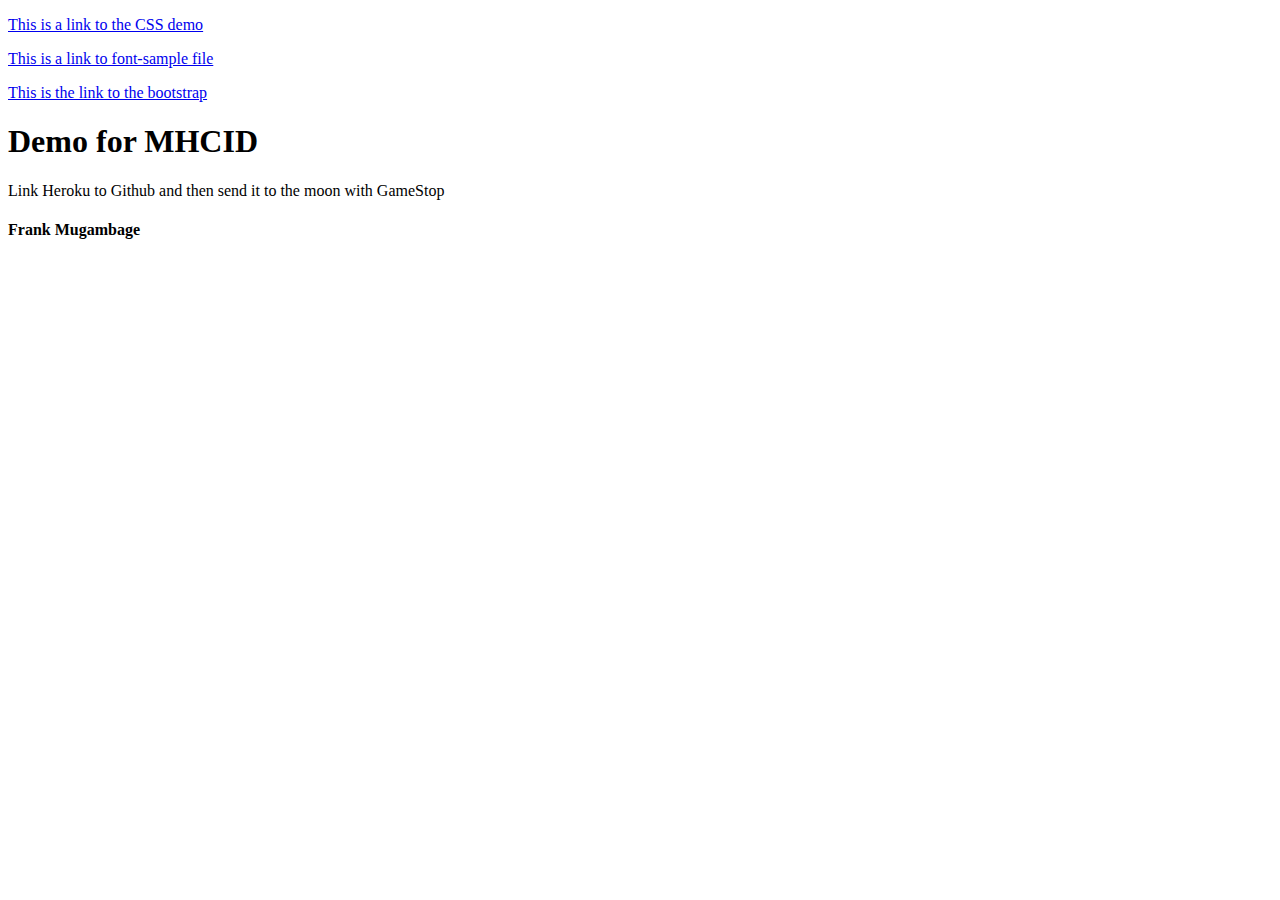
==== index.html @ 3c1617a1 "Update index.html" ====
<!DOCTYPE html>
<html>

<head>
	<title>Demo for MHCID</title>
</head>

<body>
	<p><a href = "css_demo.html">This is a link to the CSS demo</a></p>
	<p><a href = "font-sample.html">This is a link to font-sample file</a></p>
	<p><a href = "bootstrap-sample.html"> This is the link to the bootstrap</a></p>
	<h1>Demo for MHCID</h1>
	<p>Link Heroku to Github and then send it to the moon with GameStop </p>
	<h4>Frank Mugambage</h4> </body>

</html>
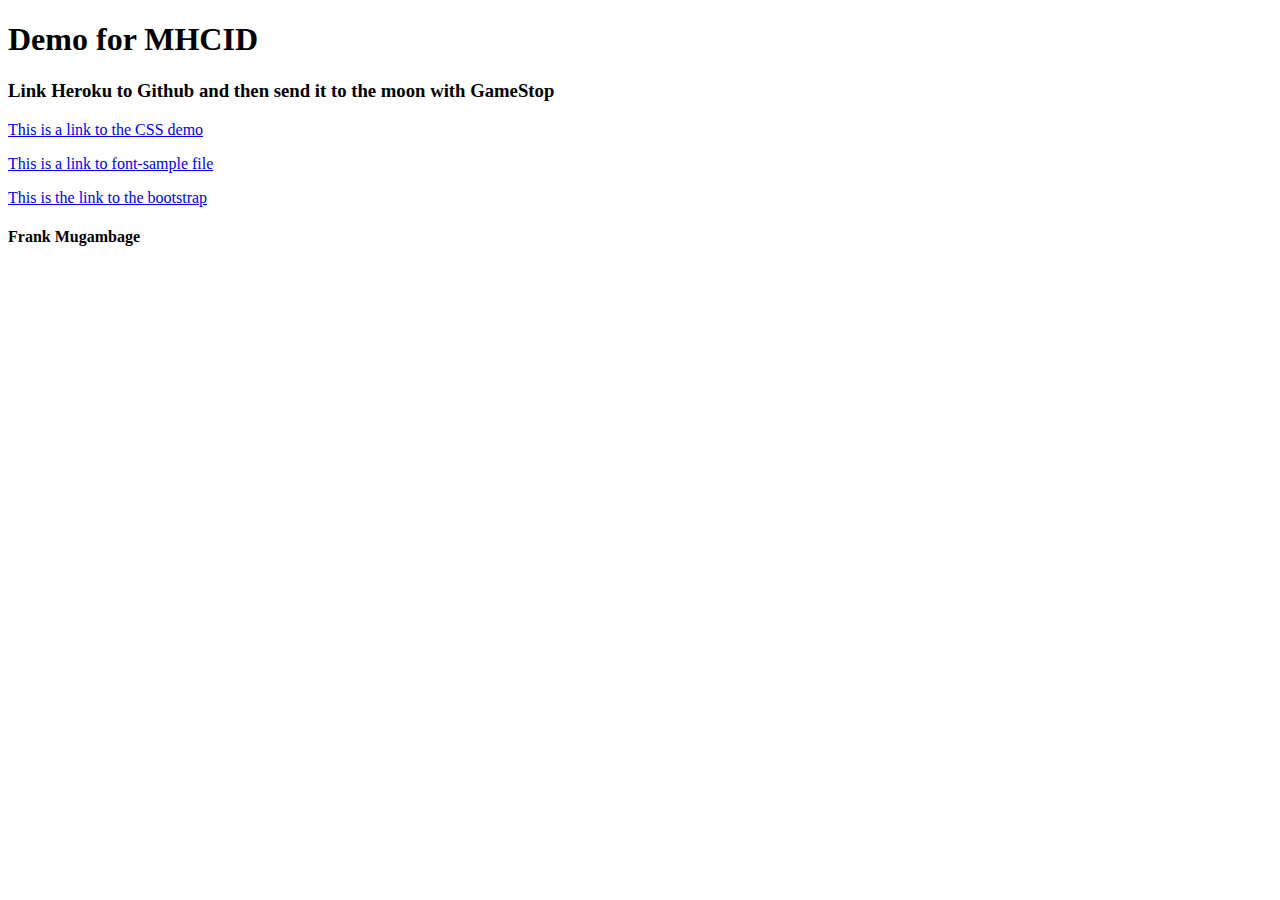
==== commit a2b91c2c: "Update index.html" ====
--- a/index.html
+++ b/index.html
@@ -6,11 +6,12 @@
 </head>
 
 <body>
+	<h1>Demo for MHCID</h1>
+	<h3>Link Heroku to Github and then send it to the moon with GameStop </h3>
 	<p><a href = "css_demo.html">This is a link to the CSS demo</a></p>
 	<p><a href = "font-sample.html">This is a link to font-sample file</a></p>
 	<p><a href = "bootstrap-sample.html"> This is the link to the bootstrap</a></p>
-	<h1>Demo for MHCID</h1>
-	<p>Link Heroku to Github and then send it to the moon with GameStop </p>
+	
 	<h4>Frank Mugambage</h4> </body>
 
 </html>
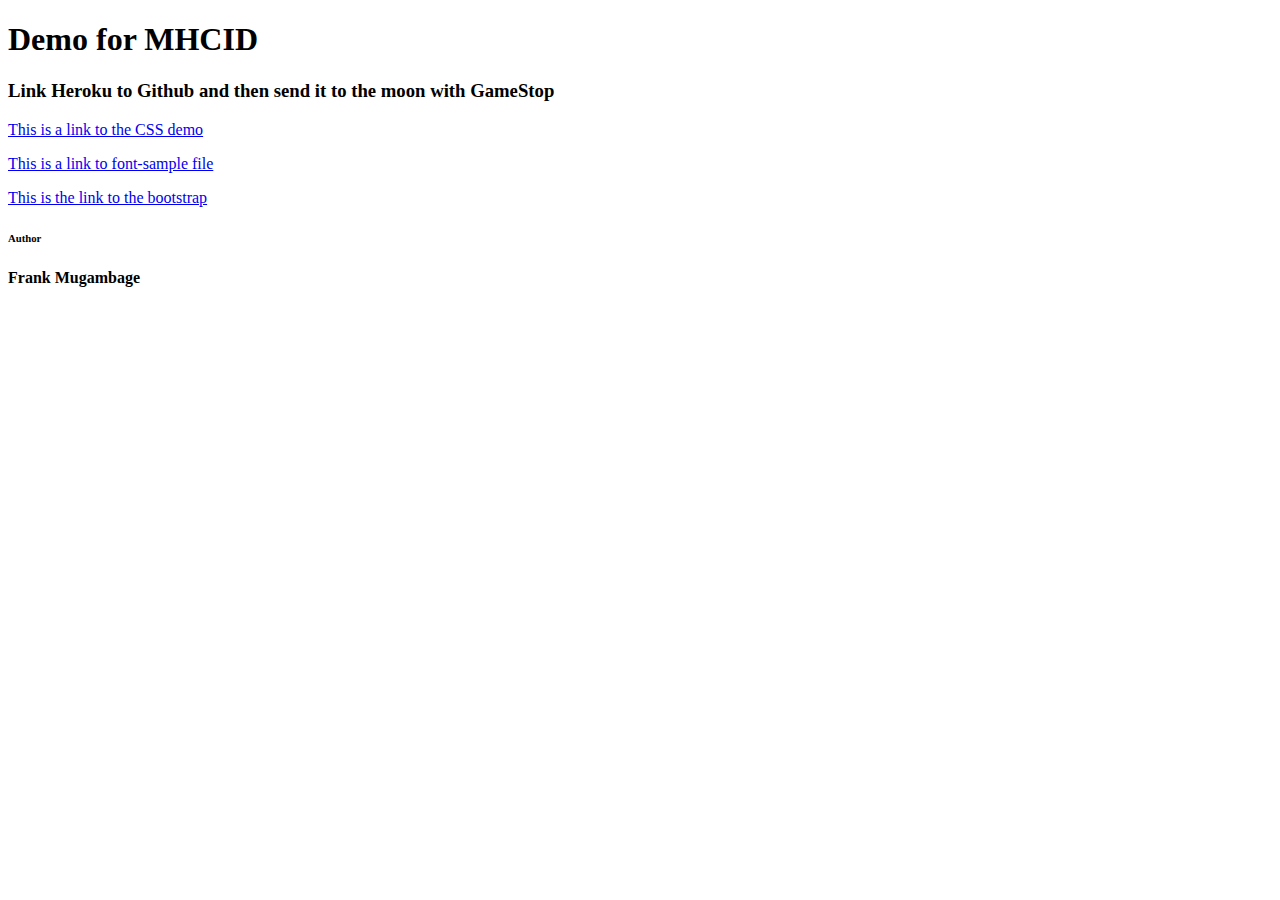
==== commit 359c34de: "I just added a paragraph to see changes" ====
--- a/index.html
+++ b/index.html
@@ -11,7 +11,10 @@
 	<p><a href = "css_demo.html">This is a link to the CSS demo</a></p>
 	<p><a href = "font-sample.html">This is a link to font-sample file</a></p>
 	<p><a href = "bootstrap-sample.html"> This is the link to the bootstrap</a></p>
-	
-	<h4>Frank Mugambage</h4> </body>
 
+<p></p>
+<h6>Author</h6>
+
+	<h4>Frank Mugambage</h4>
+</body>
 </html>
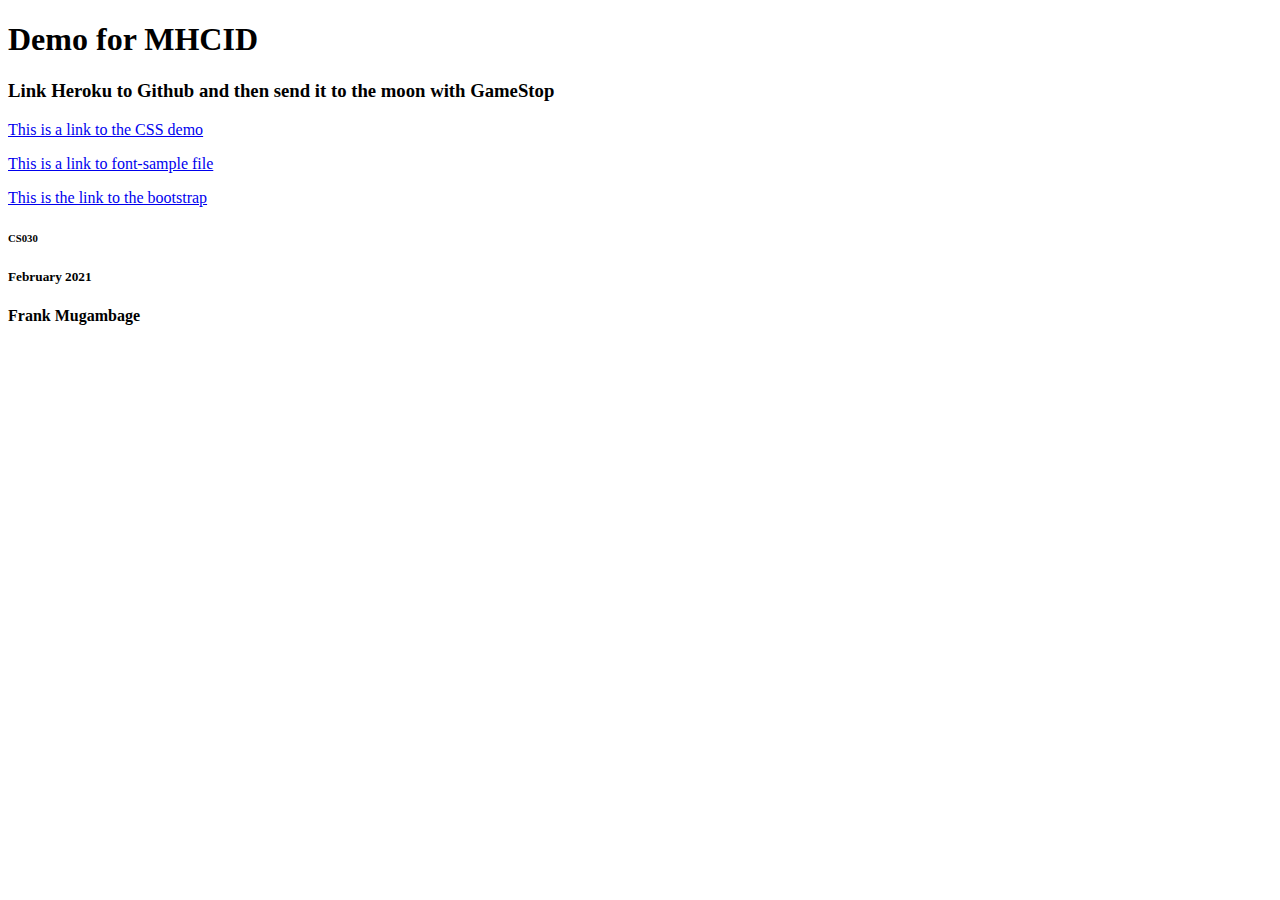
==== commit 51a5bb35: "Made more changes to push in Github." ====
--- a/index.html
+++ b/index.html
@@ -13,8 +13,9 @@
 	<p><a href = "bootstrap-sample.html"> This is the link to the bootstrap</a></p>
 
 <p></p>
-<h6>Author</h6>
-
-	<h4>Frank Mugambage</h4>
+<h6>CS030</h6>
+<h5>February 2021</h5>
+<p></p>
+<h4>Frank Mugambage</h4>
 </body>
 </html>
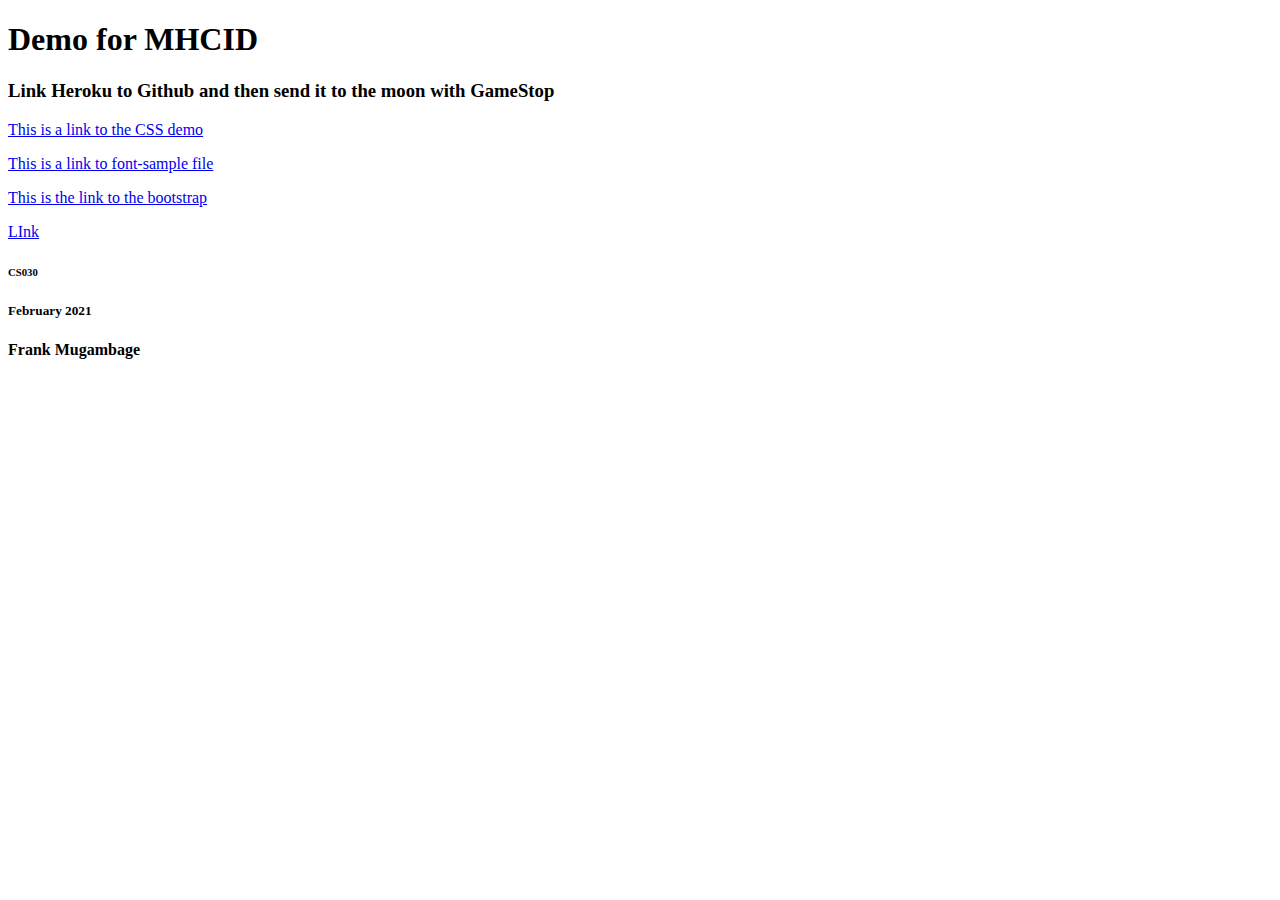
==== commit f0587fb8: "Update index.html" ====
--- a/index.html
+++ b/index.html
@@ -11,6 +11,7 @@
 	<p><a href = "css_demo.html">This is a link to the CSS demo</a></p>
 	<p><a href = "font-sample.html">This is a link to font-sample file</a></p>
 	<p><a href = "bootstrap-sample.html"> This is the link to the bootstrap</a></p>
+	<p><a href="css_bootstrap.css"> LInk</a></p>
 
 <p></p>
 <h6>CS030</h6>
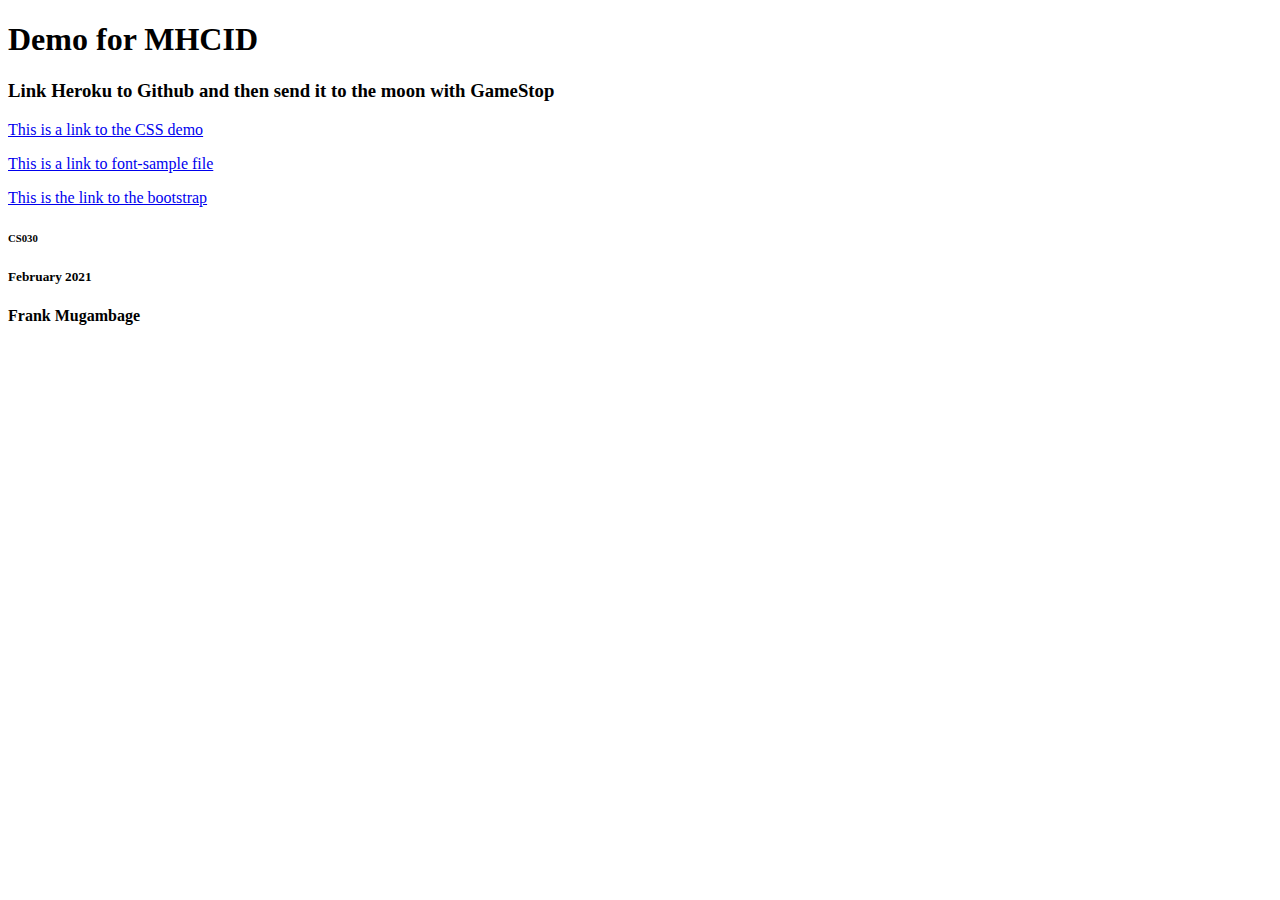
==== commit d14219b9: "Update index.html" ====
--- a/index.html
+++ b/index.html
@@ -11,7 +11,6 @@
 	<p><a href = "css_demo.html">This is a link to the CSS demo</a></p>
 	<p><a href = "font-sample.html">This is a link to font-sample file</a></p>
 	<p><a href = "bootstrap-sample.html"> This is the link to the bootstrap</a></p>
-	<p><a href="css_bootstrap.css"> LInk</a></p>
 
 <p></p>
 <h6>CS030</h6>
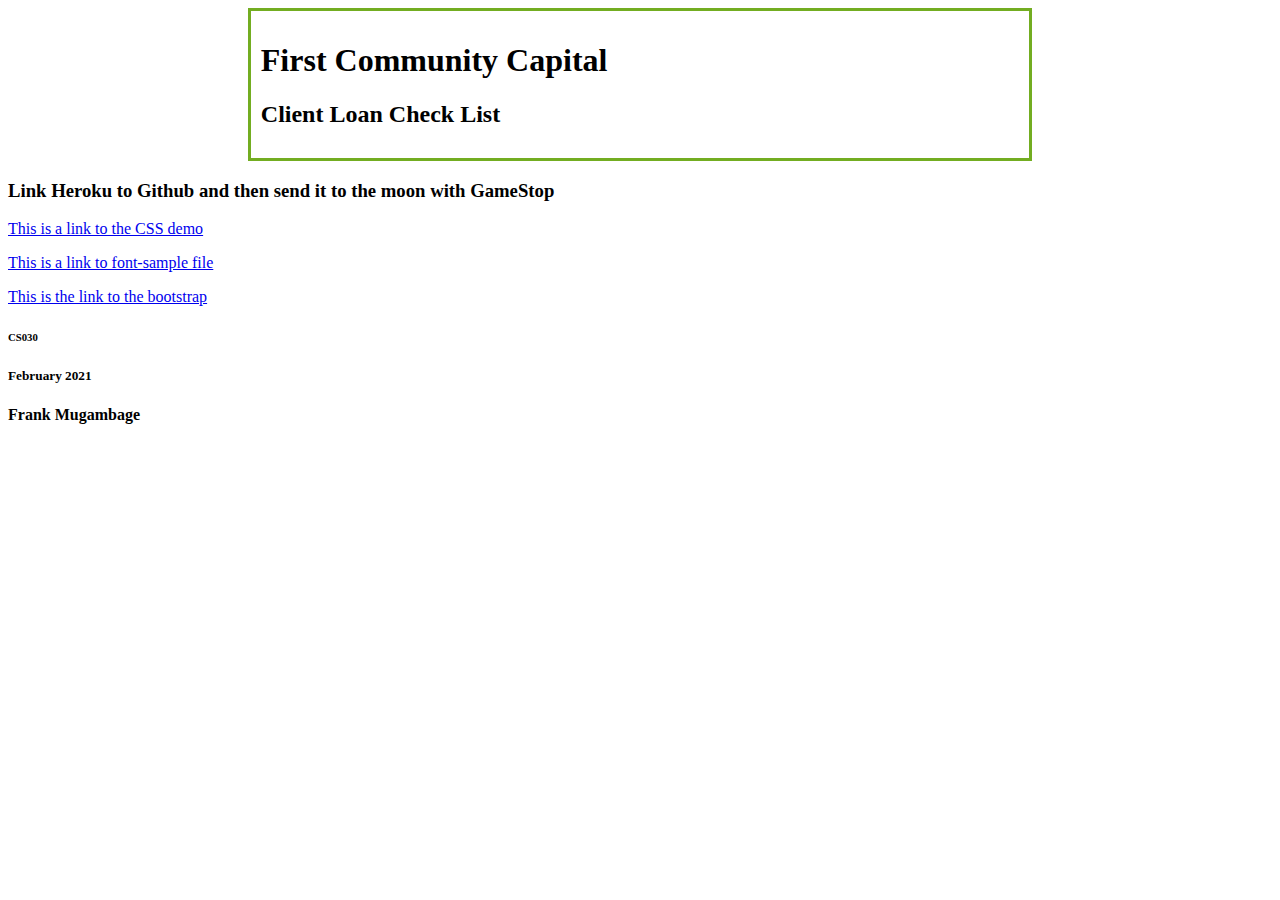
==== commit 005dd2bc: "Update index.html" ====
--- a/index.html
+++ b/index.html
@@ -2,11 +2,23 @@
 <html>
 
 <head>
-	<title>Demo for MHCID</title>
+	<title>Client Community Capital</title>
+	<style>
+.center {
+  margin: auto;
+  width: 60%;
+  border: 3px solid #73AD21;
+  padding: 10px;
+}
+</style>
 </head>
 
 <body>
-	<h1>Demo for MHCID</h1>
+	<div class="center"> 
+		<h1>First Community Capital</h1>
+		<p></p>
+		<h2> Client Loan Check List</h2>
+	</div>
 	<h3>Link Heroku to Github and then send it to the moon with GameStop </h3>
 	<p><a href = "css_demo.html">This is a link to the CSS demo</a></p>
 	<p><a href = "font-sample.html">This is a link to font-sample file</a></p>
